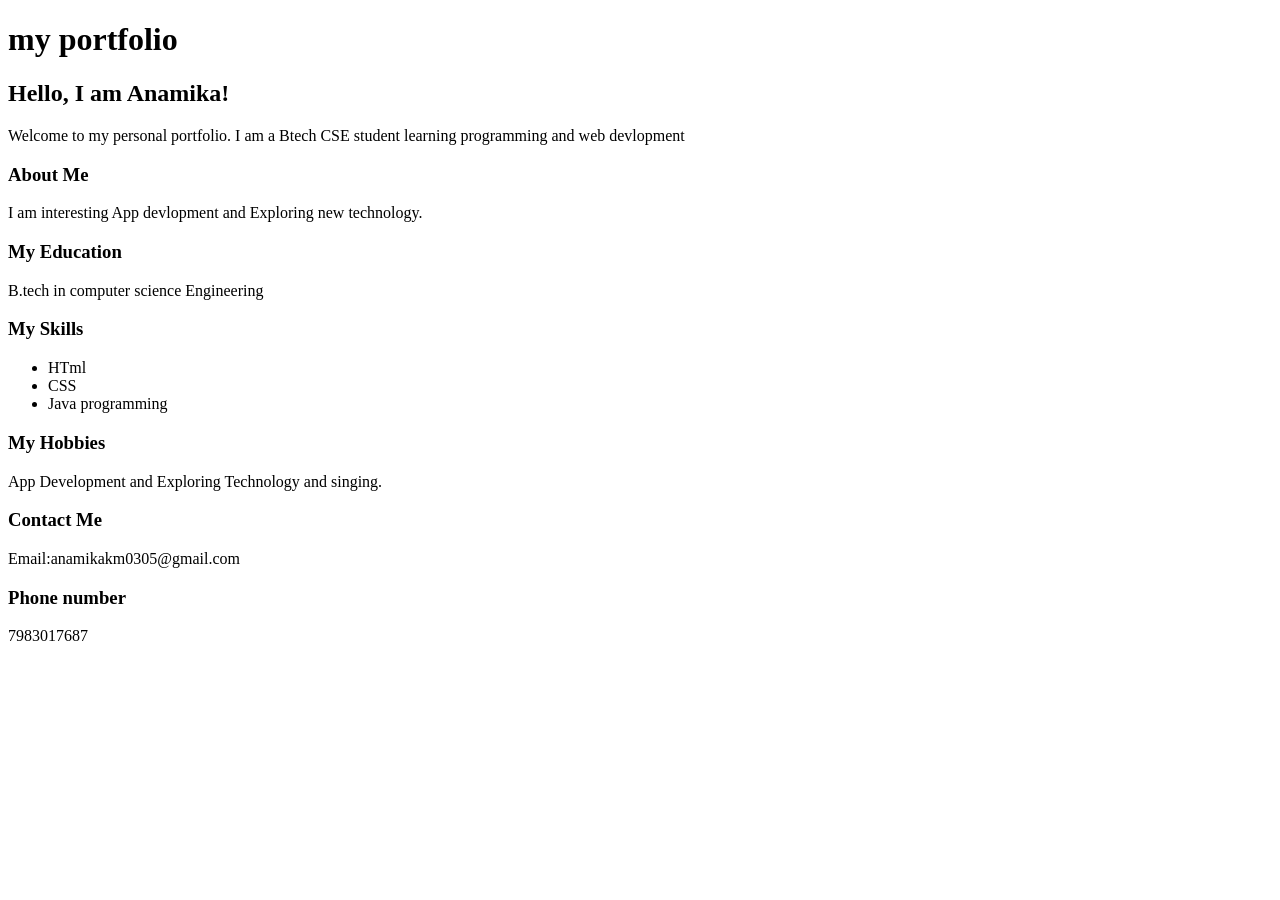
==== miniTask/CSE _Tech_Hub/index.html @ d33f1955 "first commit" ====
<!DOCTYPE html>
<html lang="en">
<head>
    <meta charset="UTF-8">
    <meta name="viewport" content="width=device-width, initial-scale=1.0">
    <title>Anamika's portfolio</title>
</head>
<body>
    <h1>my portfolio</h1>
    <h2>Hello, I am Anamika!</h2>
    

    <p>Welcome to my personal portfolio. I am a Btech CSE student learning programming and web devlopment</p>
    <h3>About Me</h3>
    <p>I am interesting App devlopment and Exploring new technology.</p>

    <h3>My Education</h3>
    <p>B.tech in computer science Engineering</p>
    <h3>My Skills</h3>

    <ul>

    <li>HTml</li>
    <li>CSS</li>
    <li>Java programming</li>
    </ul>

    <h3>My Hobbies</h3>
    <p>App Development and Exploring Technology and singing.</p>

    <h3>Contact Me</h3>
    <p>Email:anamikakm0305@gmail.com
        <h3>Phone number</h3>
        <p>7983017687</p>

</body>
</html>
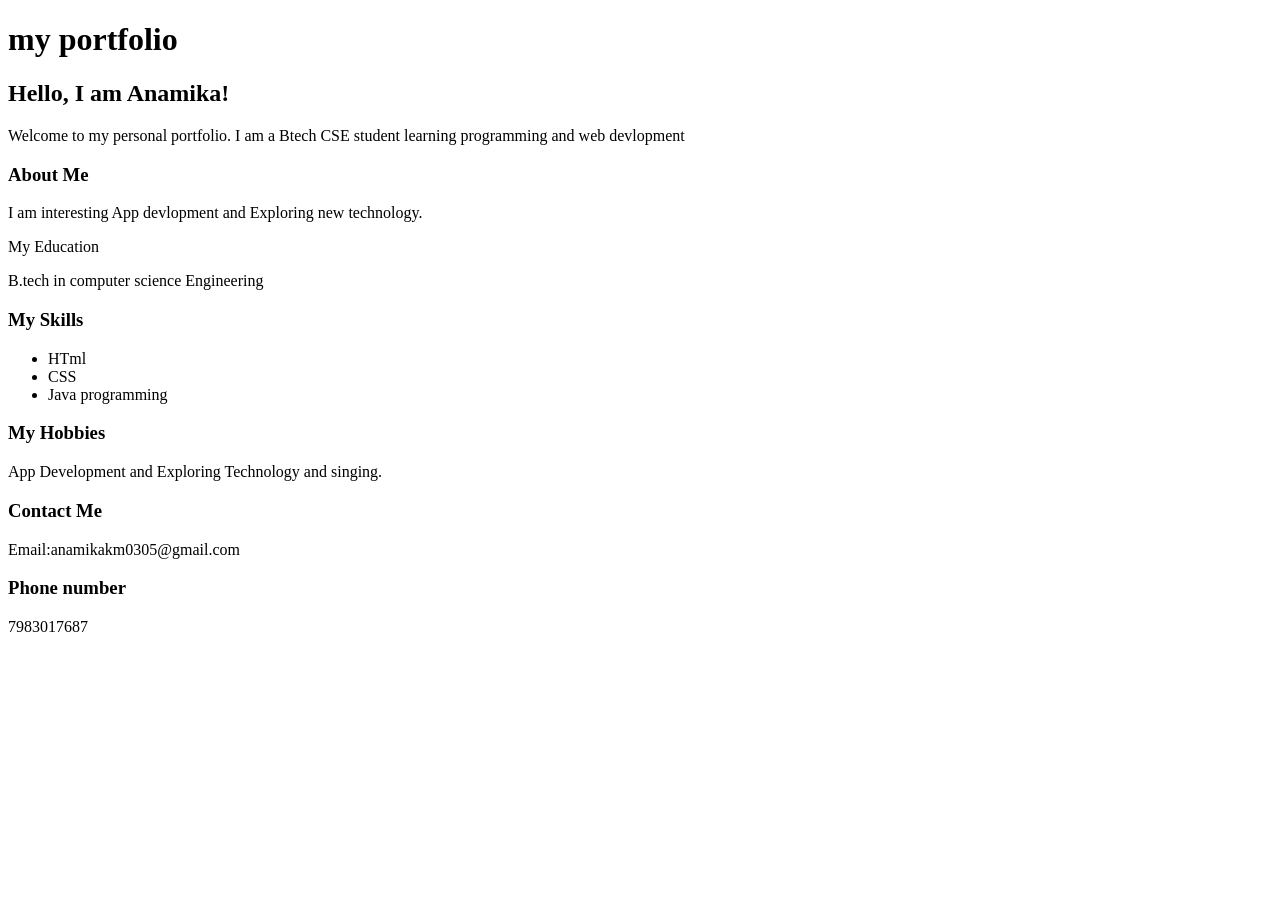
==== commit 2ea9d18c: "first commit" ====
--- a/miniTask/CSE _Tech_Hub/index.html
+++ b/miniTask/CSE _Tech_Hub/index.html
@@ -14,7 +14,8 @@
     <h3>About Me</h3>
     <p>I am interesting App devlopment and Exploring new technology.</p>
 
-    <h3>My Education</h3>
+    <hS3>My Education</h3>
+    
     <p>B.tech in computer science Engineering</p>
     <h3>My Skills</h3>
 
